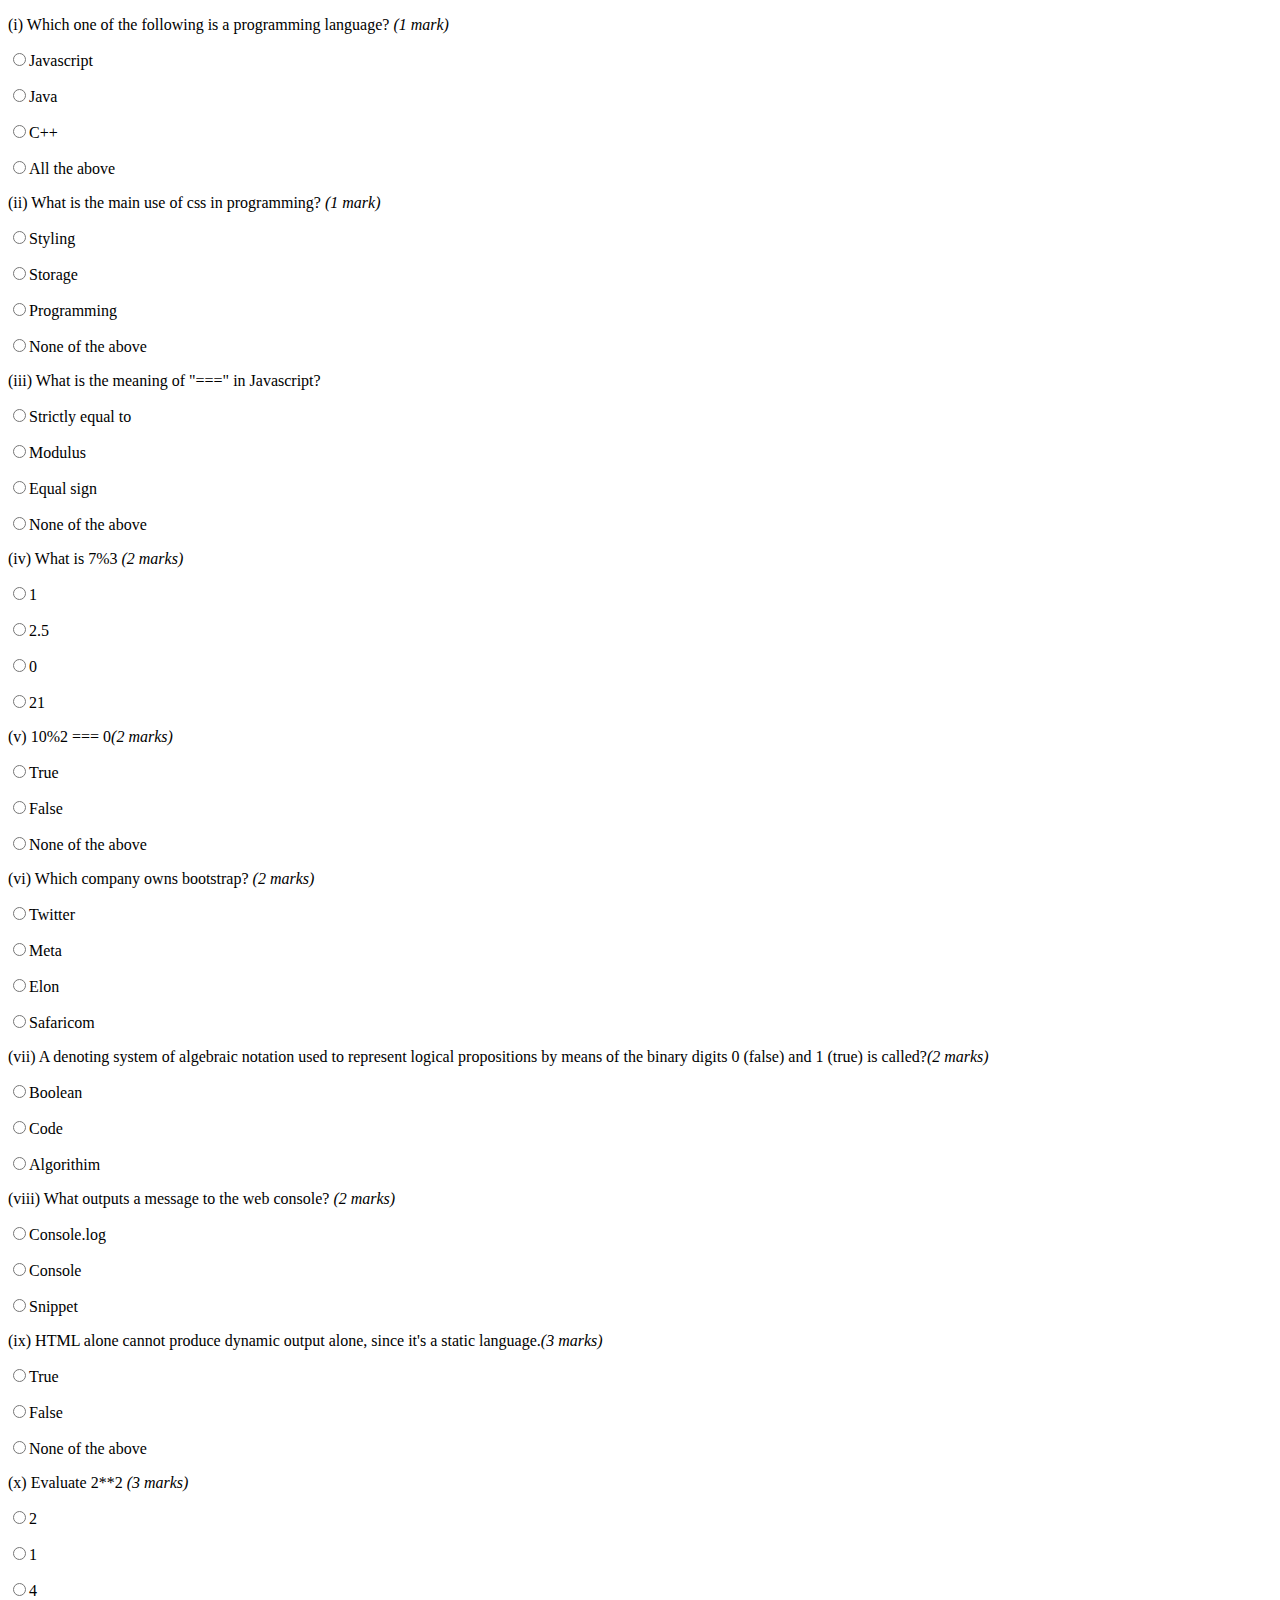
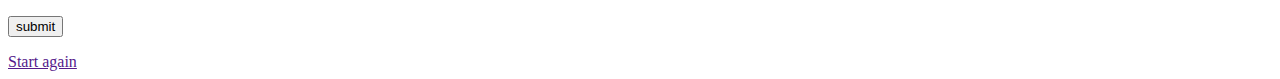
==== index.html @ 5f9b9b49 "Add README file" ====
<!DOCTYPE html>
<html lang="en">
  <head>
    <meta charset="UTF-8" />
    <meta http-equiv="X-UA-Compatible" content="IE=edge" />
    <meta name="viewport" content="width=device-width, initial-scale=1.0" />
    <title>Quiz Test</title>
    <link rel="stylesheet" type="text/css" href="/week_3_ip/quiz_css/quiz.css" />
  </head>
  <body id="Body">
    <form class="assignment">
            <div class="container1" id="quiz">
                  <p>(i) Which one of the following is a programming language? <em>(1 mark)</em></p>
                  <p><input type="radio" name="questionOne" id="r1" value="Javascript" />Javascript</p>
                  <p><input type="radio" name="questionOne" id="r1" value="Java" />Java</p>
                  <p><input type="radio" name="questionOne" id="r1" value="C++" />C++</p>
                  <p><input type="radio" name="questionOne" id="r1" value="All the above" />All the above</p>
            </div>

            <div class="container2" id="quizab">
                  <p>(ii) What is the main use of css in programming? <em>(1 mark)</em></p>
                  <p><input type="radio" name="questionTwo" id="r2" value="Styling" />Styling</p>
                  <p><input type="radio" name="questionTwo" id="r2" value="Storage" />Storage</p>
                  <p><input type="radio" name="questionTwo" id="r2" value="Programming" />Programming</p>
                  <p><input type="radio" name="questionTwo" id="r2" value="None of the above" />None of the above</p>
            </div>

            <div class="container3" id="quizac">
                  <p>(iii) What is the meaning of "===" in Javascript?</em></p>
                  <p><input type="radio" name="questionThree" id="r3" value="Strictly equal to" />Strictly equal to</p>
                  <p><input type="radio" name="questionThree" id="r3" value="Modulus" />Modulus</p>
                  <p><input type="radio" name="questionThree" id="r3" value="Equal sign" />Equal sign</p>
                  <p><input type="radio" name="questionThree" id="r3" value="None of the above" />None of the above</p>
            </div>

            <div class="container4" id="quizad">
                  <p>(iv) What is 7%3 <em>(2 marks)</em></p>
                  <p><input type="radio" name="questionFour" id="r4" value="1" />1</p>
                  <p><input type="radio" name="questionFour" id="r4" value="2.5" />2.5</p>
                  <p><input type="radio" name="questionFour" id="r4" value="0" />0</p>
                  <p><input type="radio" name="questionFour" id="r4" value="21" />21</p>
            </div>

            <div class="container5" id="quizae">
                  <p>(v) 10%2 === 0<em>(2 marks)</em></p>
                  <p><input type="radio" name="questionFive" id="r5" value="True" />True</p>
                  <p><input type="radio" name="questionFive" id="r5" value="False" />False</p>
                  <p><input type="radio" name="questionFive" id="r5" value="None of the above" />None of the above</p>
            </div>

            <div class="container6" id="quizaf">
                  <p>(vi) Which company owns bootstrap? <em>(2 marks)</em></p>
                  <p><input type="radio" name="questionSix" id="r6" value="Twitter" />Twitter</p>
                  <p><input type="radio" name="questionSix" id="r6" value="Meta" />Meta</p>
                  <p><input type="radio" name="questionSix" id="r6" value="Elon" />Elon</p>
                  <p><input type="radio" name="questionSix" id="r6" value="Safaricom" />Safaricom</p>
            </div>

            <div class="container7" id="quizag">
                  <p>(vii) A denoting system of algebraic notation used to represent logical propositions by means of the binary digits 0 (false) and 1 (true) is called?<em>(2 marks)</em></p>
                  <p><input type="radio" name="questionSeven" id="r7" value="Boolean" />Boolean</p>
                  <p><input type="radio" name="questionSeven" id="r7" value="Code" />Code</p>
                  <p><input type="radio" name="questionSeven" id="r7" value="Algorithim" />Algorithim</p>     
            </div>

            <div class="container8" id="quizah">
                  <p> (viii) What outputs a message to the web console? <em>(2 marks)</em></p>
                  <p><input type="radio" name="questionEight" id="r8" value="Console.log" />Console.log</p>
                  <p><input type="radio" name="questionEight" id="r8" value="Console" />Console</p>
                  <p><input type="radio" name="questionEight" id="r8" value="Snippet" />Snippet</p>
            </div>

            <div class="container9" id="quizai">
                  <p> (ix) HTML alone cannot produce dynamic output alone, since it's a static language.<em>(3 marks)</em></p>
                  <p><input type="radio" name="questionNine" id="r9" value="True" />True</p>
                  <p><input type="radio" name="questionNine" id="r9" value="False" />False</p>
                  <p><input type="radio" name="questionNine" id="r9" value="None of the above" />None of the above</p>
            </div>

            <div class="container10" id="quizaj">
                  <p>(x) Evaluate 2**2 <em>(3 marks)</em></p>
                  <p><input type="radio" name="questionTen" id="r10" value="2" />2</p>
                  <p><input type="radio" name="questionTen" id="r10" value="1" />1</p>
                  <p><input type="radio" name="questionTen" id="r10" value="4" />4</p>
            </div>

            <div id="submit"><input type="button" value="submit" onclick="quizValidator()" /></div>
    </form>
    <div>
      <p id="done" class="done"></p>
      <p id="statement" class="statement"></p>
    </div>
    <div id="restart">
      <a id="res" href="">Start again</a>
    </div>

    <script src="/week_3_ip/quiz_js/main.js"></script>
  </body>
</html>
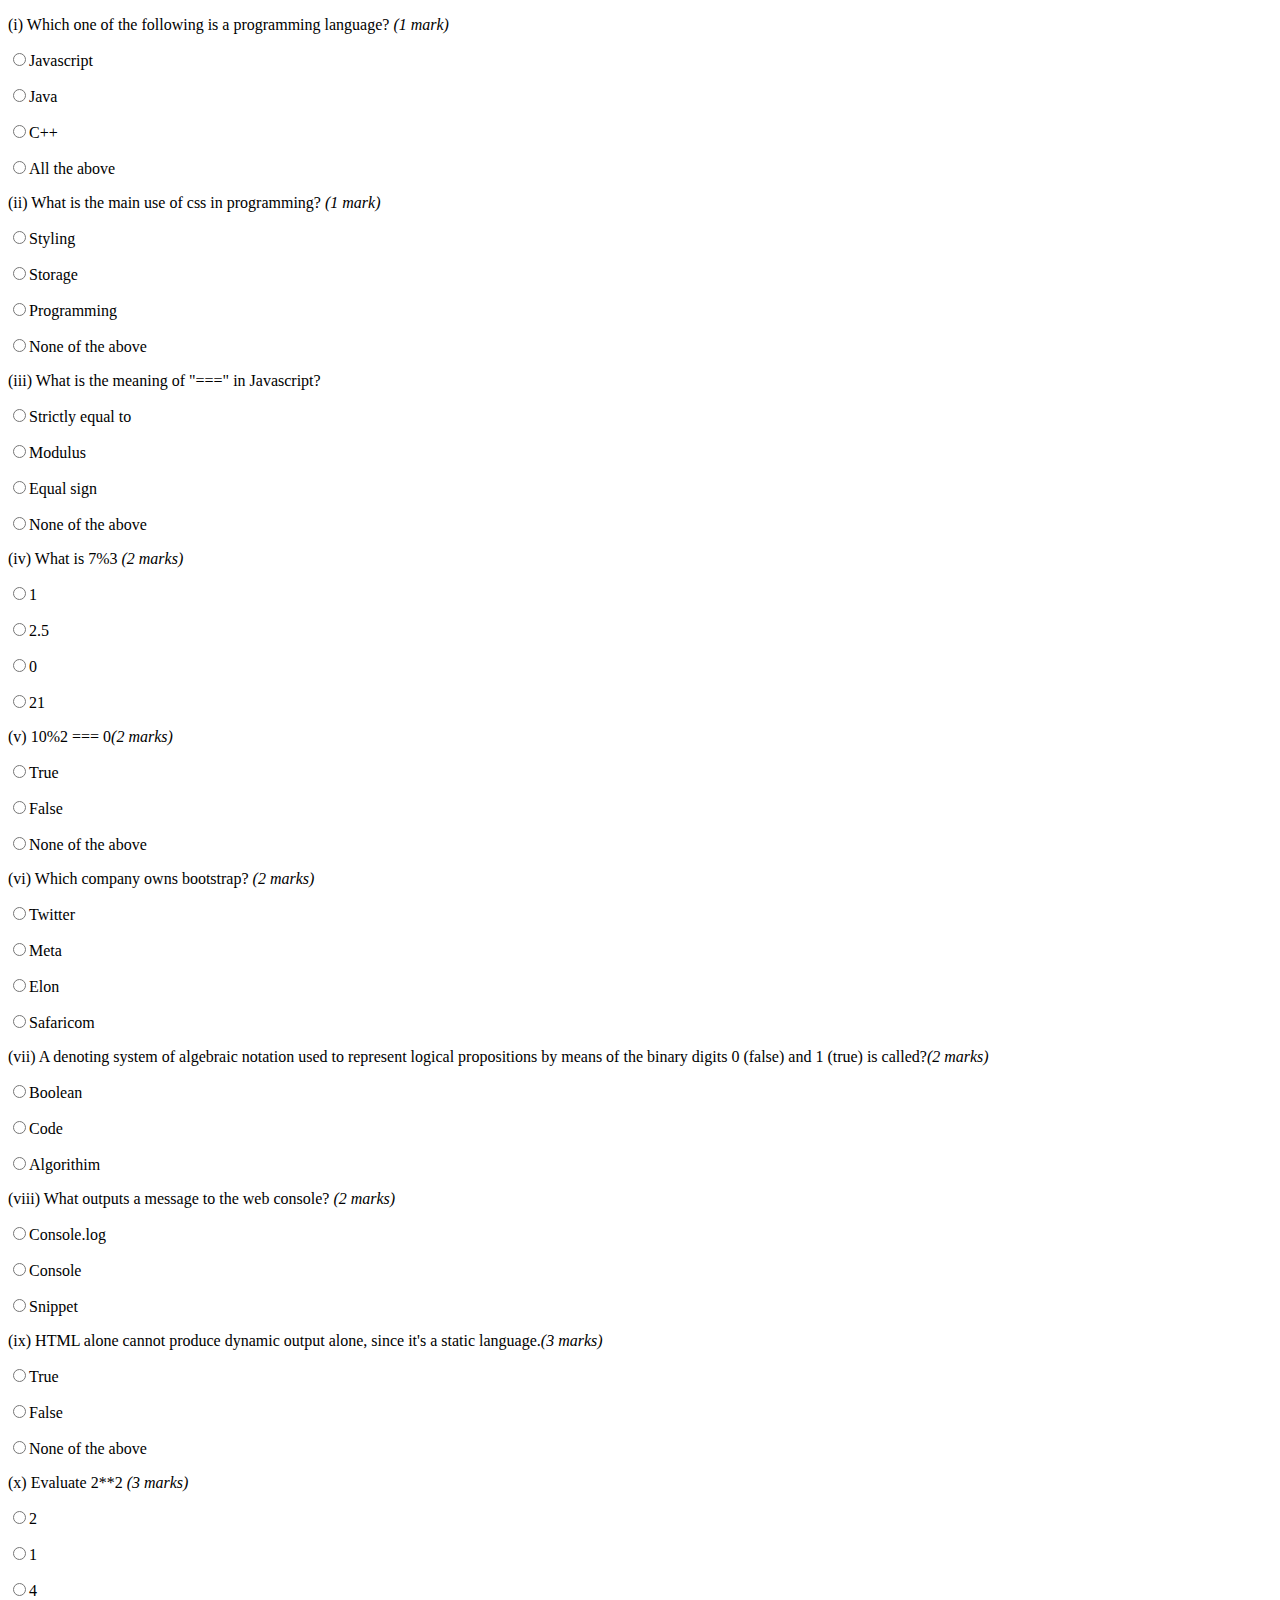
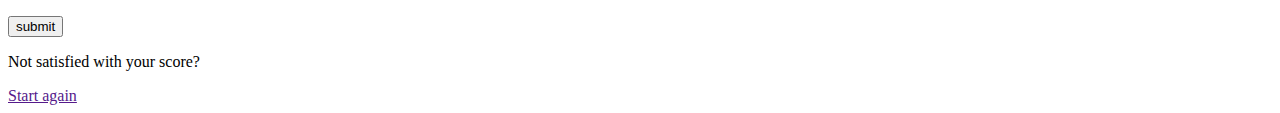
==== commit 9ba85bd6: "Add a new paragraph on the submt button" ====
--- a/index.html
+++ b/index.html
@@ -11,77 +11,77 @@
     <form class="assignment">
             <div class="container1" id="quiz">
                   <p>(i) Which one of the following is a programming language? <em>(1 mark)</em></p>
-                  <p><input type="radio" name="questionOne" id="r1" value="Javascript" />Javascript</p>
-                  <p><input type="radio" name="questionOne" id="r1" value="Java" />Java</p>
-                  <p><input type="radio" name="questionOne" id="r1" value="C++" />C++</p>
-                  <p><input type="radio" name="questionOne" id="r1" value="All the above" />All the above</p>
+                  <p><input type="radio" name="questionOne" id="Q1" value="Javascript" />Javascript</p>
+                  <p><input type="radio" name="questionOne" id="Q1" value="Java" />Java</p>
+                  <p><input type="radio" name="questionOne" id="Q1" value="C++" />C++</p>
+                  <p><input type="radio" name="questionOne" id="Q1" value="All the above" />All the above</p>
             </div>
 
             <div class="container2" id="quizab">
                   <p>(ii) What is the main use of css in programming? <em>(1 mark)</em></p>
-                  <p><input type="radio" name="questionTwo" id="r2" value="Styling" />Styling</p>
-                  <p><input type="radio" name="questionTwo" id="r2" value="Storage" />Storage</p>
-                  <p><input type="radio" name="questionTwo" id="r2" value="Programming" />Programming</p>
-                  <p><input type="radio" name="questionTwo" id="r2" value="None of the above" />None of the above</p>
+                  <p><input type="radio" name="questionTwo" id="Q2" value="Styling" />Styling</p>
+                  <p><input type="radio" name="questionTwo" id="Q2" value="Storage" />Storage</p>
+                  <p><input type="radio" name="questionTwo" id="Q2" value="Programming" />Programming</p>
+                  <p><input type="radio" name="questionTwo" id="Q2" value="None of the above" />None of the above</p>
             </div>
 
             <div class="container3" id="quizac">
                   <p>(iii) What is the meaning of "===" in Javascript?</em></p>
-                  <p><input type="radio" name="questionThree" id="r3" value="Strictly equal to" />Strictly equal to</p>
-                  <p><input type="radio" name="questionThree" id="r3" value="Modulus" />Modulus</p>
-                  <p><input type="radio" name="questionThree" id="r3" value="Equal sign" />Equal sign</p>
-                  <p><input type="radio" name="questionThree" id="r3" value="None of the above" />None of the above</p>
+                  <p><input type="radio" name="questionThree" id="Q3" value="Strictly equal to" />Strictly equal to</p>
+                  <p><input type="radio" name="questionThree" id="Q3" value="Modulus" />Modulus</p>
+                  <p><input type="radio" name="questionThree" id="Q3" value="Equal sign" />Equal sign</p>
+                  <p><input type="radio" name="questionThree" id="Q3" value="None of the above" />None of the above</p>
             </div>
 
             <div class="container4" id="quizad">
                   <p>(iv) What is 7%3 <em>(2 marks)</em></p>
-                  <p><input type="radio" name="questionFour" id="r4" value="1" />1</p>
-                  <p><input type="radio" name="questionFour" id="r4" value="2.5" />2.5</p>
-                  <p><input type="radio" name="questionFour" id="r4" value="0" />0</p>
-                  <p><input type="radio" name="questionFour" id="r4" value="21" />21</p>
+                  <p><input type="radio" name="questionFour" id="Q4" value="1" />1</p>
+                  <p><input type="radio" name="questionFour" id="Q4" value="2.5" />2.5</p>
+                  <p><input type="radio" name="questionFour" id="Q4" value="0" />0</p>
+                  <p><input type="radio" name="questionFour" id="Q4" value="21" />21</p>
             </div>
 
             <div class="container5" id="quizae">
                   <p>(v) 10%2 === 0<em>(2 marks)</em></p>
-                  <p><input type="radio" name="questionFive" id="r5" value="True" />True</p>
-                  <p><input type="radio" name="questionFive" id="r5" value="False" />False</p>
-                  <p><input type="radio" name="questionFive" id="r5" value="None of the above" />None of the above</p>
+                  <p><input type="radio" name="questionFive" id="Q5" value="True" />True</p>
+                  <p><input type="radio" name="questionFive" id="Q5" value="False" />False</p>
+                  <p><input type="radio" name="questionFive" id="Q5" value="None of the above" />None of the above</p>
             </div>
 
             <div class="container6" id="quizaf">
                   <p>(vi) Which company owns bootstrap? <em>(2 marks)</em></p>
-                  <p><input type="radio" name="questionSix" id="r6" value="Twitter" />Twitter</p>
-                  <p><input type="radio" name="questionSix" id="r6" value="Meta" />Meta</p>
-                  <p><input type="radio" name="questionSix" id="r6" value="Elon" />Elon</p>
-                  <p><input type="radio" name="questionSix" id="r6" value="Safaricom" />Safaricom</p>
+                  <p><input type="radio" name="questionSix" id="Q6" value="Twitter" />Twitter</p>
+                  <p><input type="radio" name="questionSix" id="Q6" value="Meta" />Meta</p>
+                  <p><input type="radio" name="questionSix" id="Q6" value="Elon" />Elon</p>
+                  <p><input type="radio" name="questionSix" id="Q6" value="Safaricom" />Safaricom</p>
             </div>
 
             <div class="container7" id="quizag">
                   <p>(vii) A denoting system of algebraic notation used to represent logical propositions by means of the binary digits 0 (false) and 1 (true) is called?<em>(2 marks)</em></p>
-                  <p><input type="radio" name="questionSeven" id="r7" value="Boolean" />Boolean</p>
-                  <p><input type="radio" name="questionSeven" id="r7" value="Code" />Code</p>
-                  <p><input type="radio" name="questionSeven" id="r7" value="Algorithim" />Algorithim</p>     
+                  <p><input type="radio" name="questionSeven" id="Q7" value="Boolean" />Boolean</p>
+                  <p><input type="radio" name="questionSeven" id="Q7" value="Code" />Code</p>
+                  <p><input type="radio" name="questionSeven" id="Q7" value="Algorithim" />Algorithim</p>     
             </div>
 
             <div class="container8" id="quizah">
                   <p> (viii) What outputs a message to the web console? <em>(2 marks)</em></p>
-                  <p><input type="radio" name="questionEight" id="r8" value="Console.log" />Console.log</p>
-                  <p><input type="radio" name="questionEight" id="r8" value="Console" />Console</p>
-                  <p><input type="radio" name="questionEight" id="r8" value="Snippet" />Snippet</p>
+                  <p><input type="radio" name="questionEight" id="Q8" value="Console.log" />Console.log</p>
+                  <p><input type="radio" name="questionEight" id="Q8" value="Console" />Console</p>
+                  <p><input type="radio" name="questionEight" id="Q8" value="Snippet" />Snippet</p>
             </div>
 
             <div class="container9" id="quizai">
                   <p> (ix) HTML alone cannot produce dynamic output alone, since it's a static language.<em>(3 marks)</em></p>
-                  <p><input type="radio" name="questionNine" id="r9" value="True" />True</p>
-                  <p><input type="radio" name="questionNine" id="r9" value="False" />False</p>
-                  <p><input type="radio" name="questionNine" id="r9" value="None of the above" />None of the above</p>
+                  <p><input type="radio" name="questionNine" id="Q9" value="True" />True</p>
+                  <p><input type="radio" name="questionNine" id="Q9" value="False" />False</p>
+                  <p><input type="radio" name="questionNine" id="Q9" value="None of the above" />None of the above</p>
             </div>
 
             <div class="container10" id="quizaj">
                   <p>(x) Evaluate 2**2 <em>(3 marks)</em></p>
-                  <p><input type="radio" name="questionTen" id="r10" value="2" />2</p>
-                  <p><input type="radio" name="questionTen" id="r10" value="1" />1</p>
-                  <p><input type="radio" name="questionTen" id="r10" value="4" />4</p>
+                  <p><input type="radio" name="questionTen" id="Q10" value="2" />2</p>
+                  <p><input type="radio" name="questionTen" id="Q10" value="1" />1</p>
+                  <p><input type="radio" name="questionTen" id="Q10" value="4" />4</p>
             </div>
 
             <div id="submit"><input type="button" value="submit" onclick="quizValidator()" /></div>
@@ -91,7 +91,7 @@
       <p id="statement" class="statement"></p>
     </div>
     <div id="restart">
-      <a id="res" href="">Start again</a>
+      <P>Not satisfied with your score?</P><a id="res" href="">Start again</a>
     </div>
 
     <script src="/week_3_ip/quiz_js/main.js"></script>
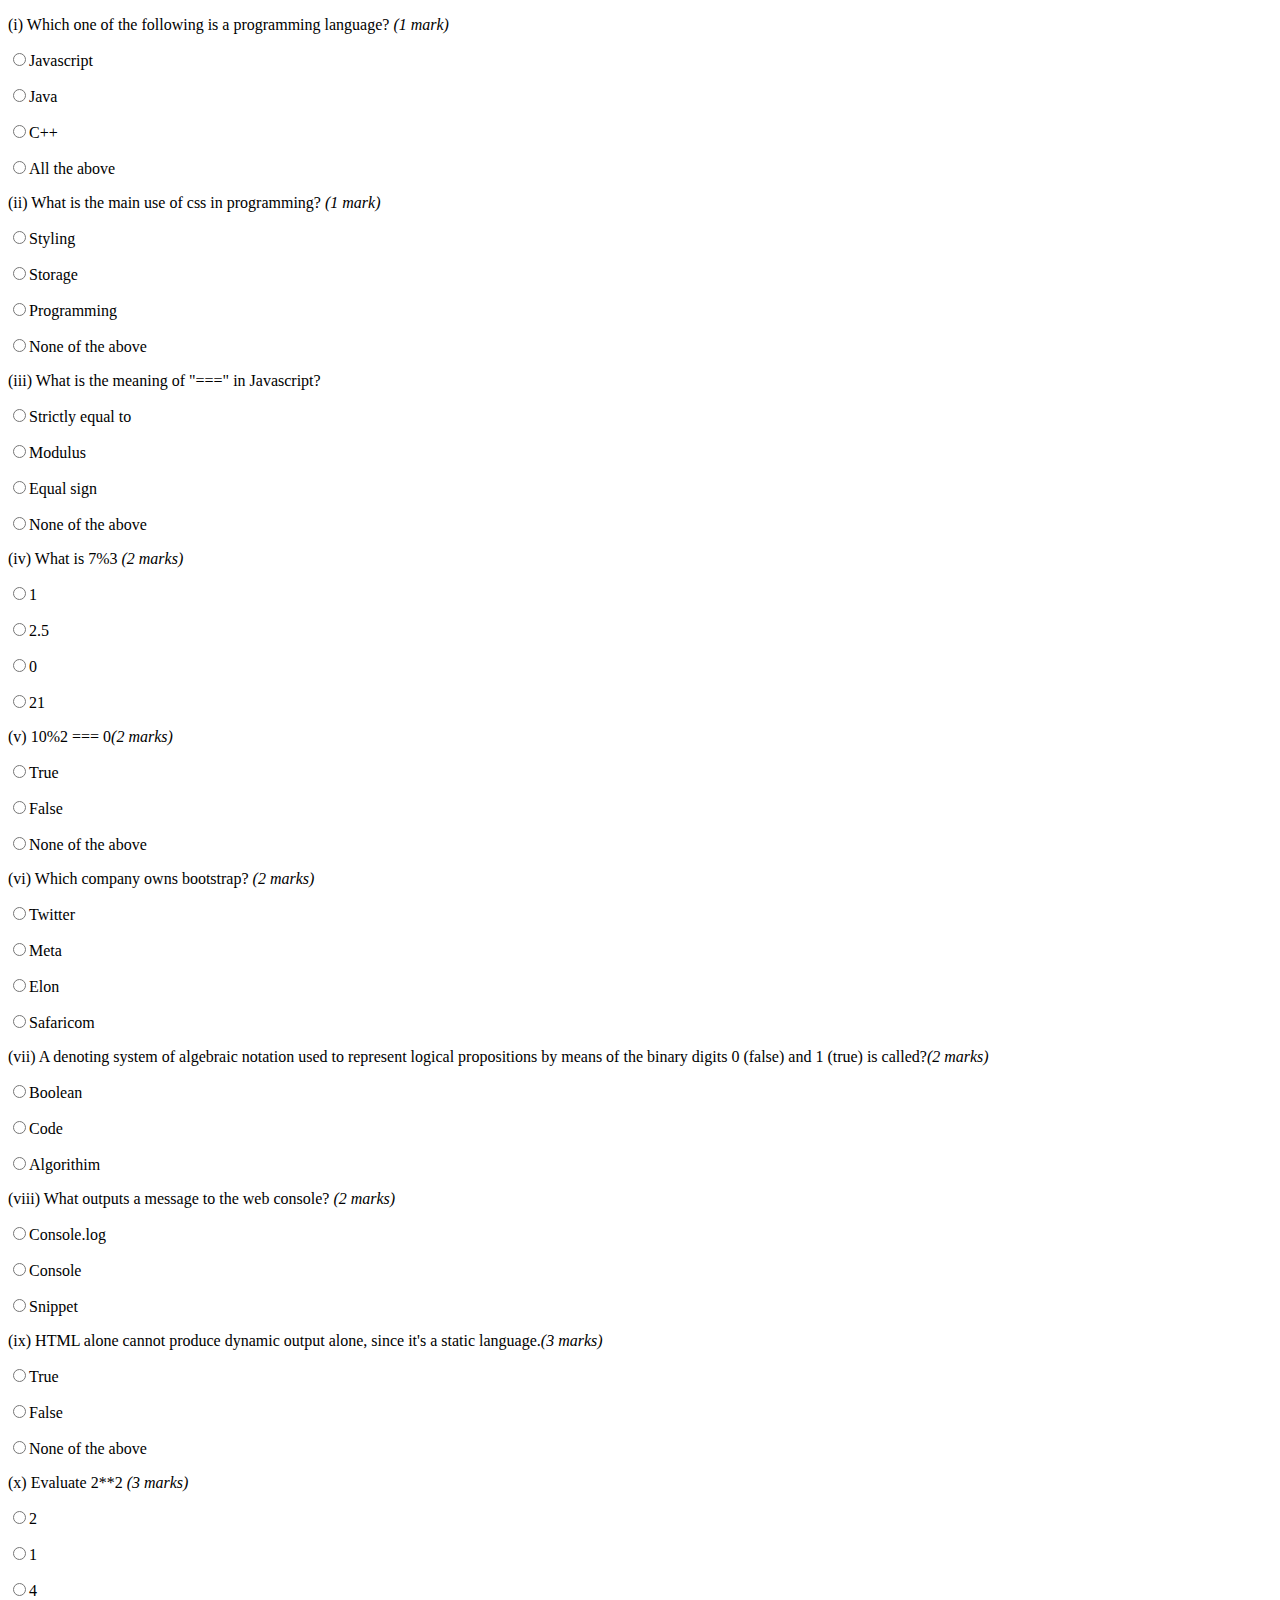
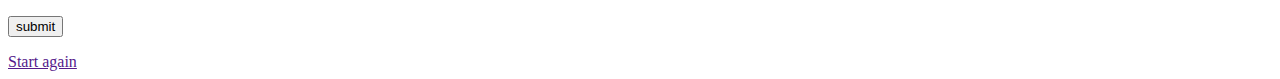
==== commit 606f6c79: "add jquery link" ====
--- a/index.html
+++ b/index.html
@@ -5,6 +5,7 @@
     <meta http-equiv="X-UA-Compatible" content="IE=edge" />
     <meta name="viewport" content="width=device-width, initial-scale=1.0" />
     <title>Quiz Test</title>
+<link href="https://cdn.jsdelivr.net/npm/bootstrap@5.2.2/dist/css/bootstrap.min.css" rel="stylesheet" integrity="sha384-Zenh87qX5JnK2Jl0vWa8Ck2rdkQ2Bzep5IDxbcnCeuOxjzrPF/et3URy9Bv1WTRi" crossorigin="anonymous">
     <link rel="stylesheet" type="text/css" href="/week_3_ip/quiz_css/quiz.css" />
   </head>
   <body id="Body">
@@ -91,9 +92,9 @@
       <p id="statement" class="statement"></p>
     </div>
     <div id="restart">
-      <P>Not satisfied with your score?</P><a id="res" href="">Start again</a>
+            <a id="res" href="">Start again</a>
     </div>
-
+    <script src="https://code.jquery.com/jquery-3.6.1.min.js" integrity="sha256-o88AwQnZB+VDvE9tvIXrMQaPlFFSUTR+nldQm1LuPXQ="crossorigin="anonymous"></script>
     <script src="/week_3_ip/quiz_js/main.js"></script>
   </body>
 </html>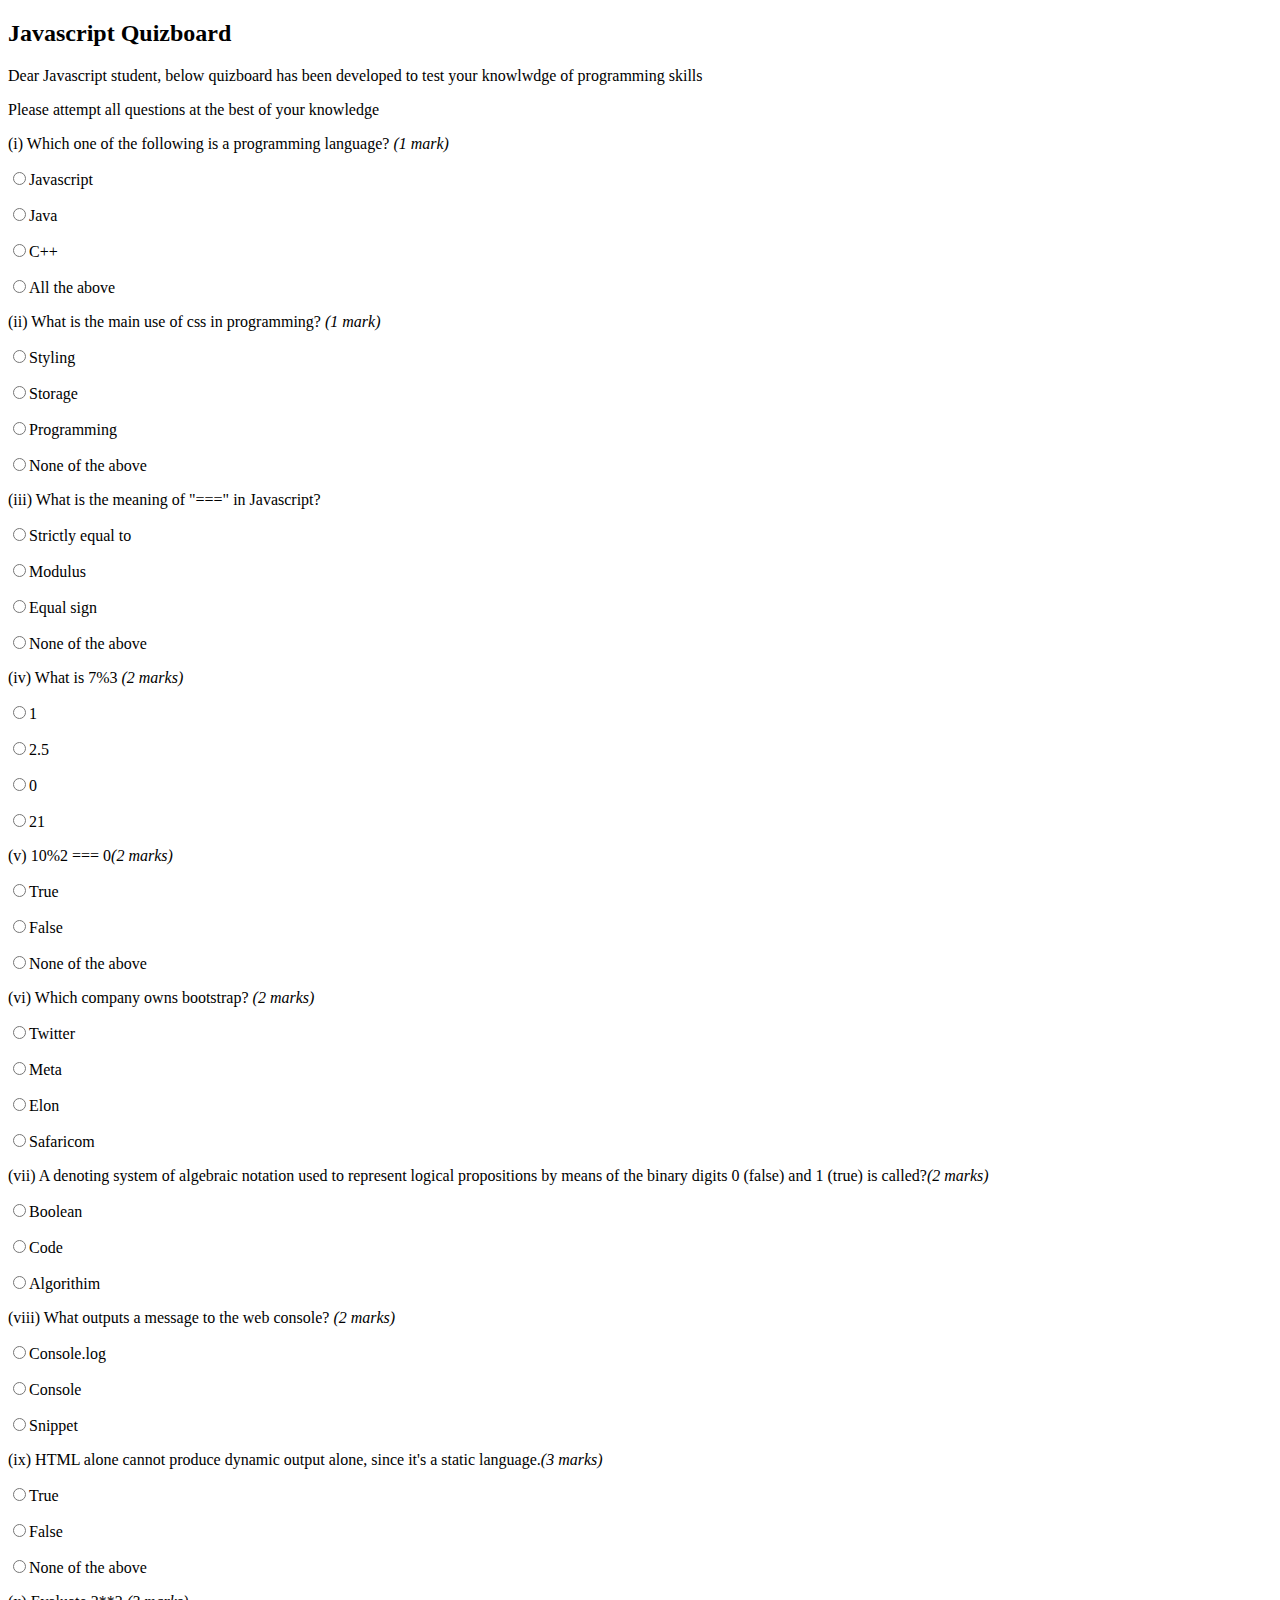
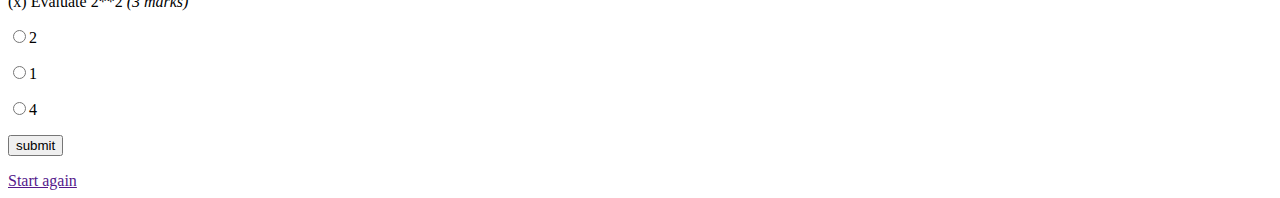
==== commit 5a8aa7c1: "add a new paragraph" ====
--- a/index.html
+++ b/index.html
@@ -7,6 +7,12 @@
     <title>Quiz Test</title>
 <link href="https://cdn.jsdelivr.net/npm/bootstrap@5.2.2/dist/css/bootstrap.min.css" rel="stylesheet" integrity="sha384-Zenh87qX5JnK2Jl0vWa8Ck2rdkQ2Bzep5IDxbcnCeuOxjzrPF/et3URy9Bv1WTRi" crossorigin="anonymous">
     <link rel="stylesheet" type="text/css" href="/week_3_ip/quiz_css/quiz.css" />
+<div class="Heading">
+      <h2>Javascript Quizboard</h2>
+      <p>Dear Javascript student, below quizboard has been developed to test your knowlwdge of programming skills</p>
+      <p>Please attempt all questions at the best of your knowledge</p>
+</div>
+
   </head>
   <body id="Body">
     <form class="assignment">
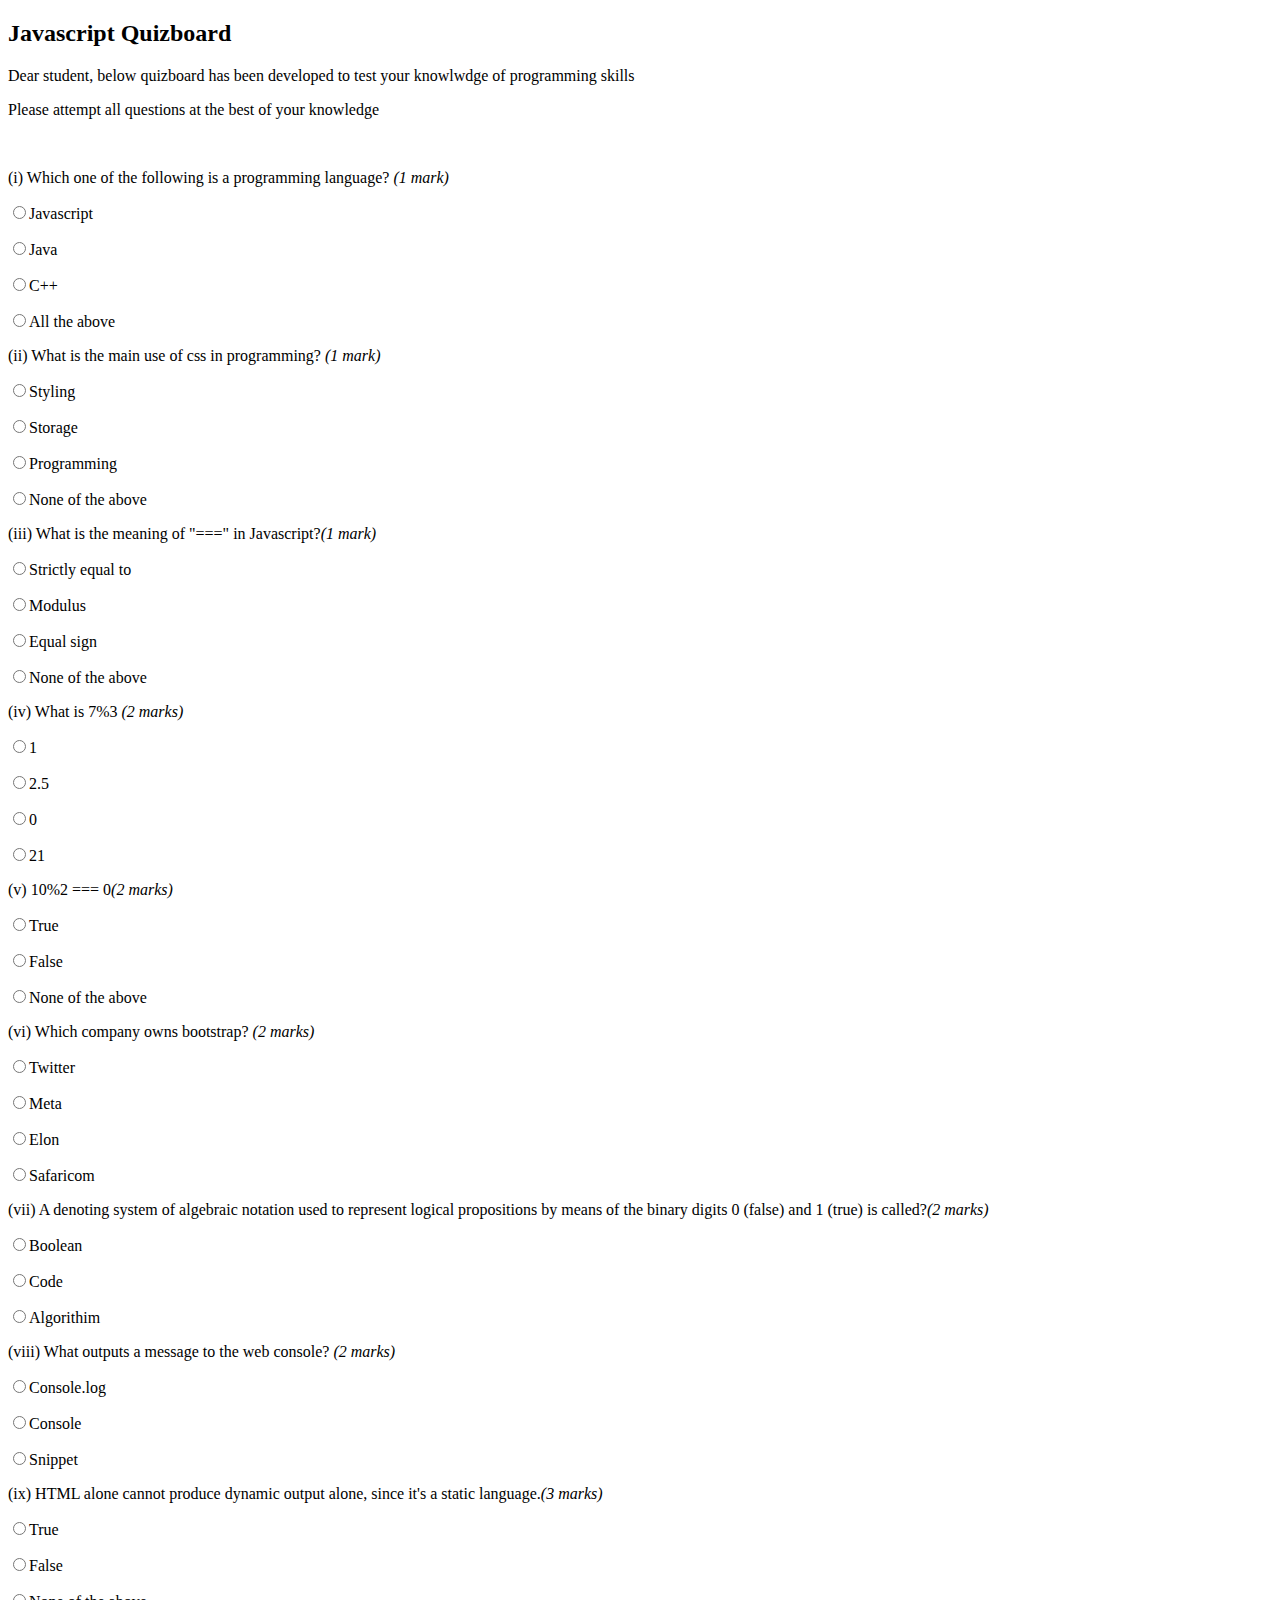
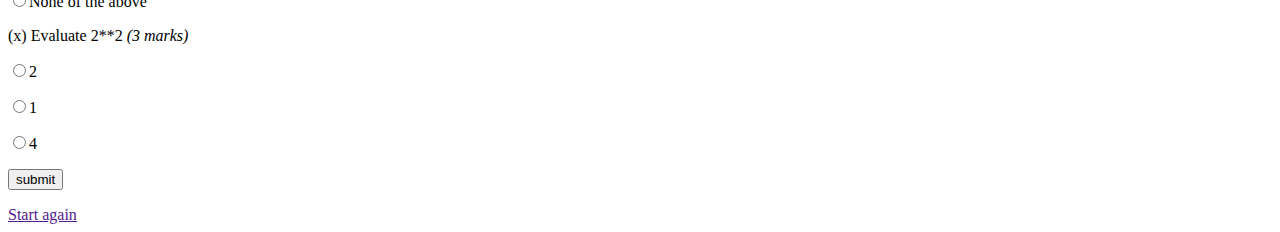
==== commit f1afa416: "add a body color" ====
--- a/index.html
+++ b/index.html
@@ -9,11 +9,12 @@
     <link rel="stylesheet" type="text/css" href="/week_3_ip/quiz_css/quiz.css" />
 <div class="Heading">
       <h2>Javascript Quizboard</h2>
-      <p>Dear Javascript student, below quizboard has been developed to test your knowlwdge of programming skills</p>
-      <p>Please attempt all questions at the best of your knowledge</p>
+      <p>Dear student, below quizboard has been developed to test your knowlwdge of programming skills</p>
+      <p>Please attempt all questions at the best of your knowledge</p><br>
 </div>
 
   </head>
+  
   <body id="Body">
     <form class="assignment">
             <div class="container1" id="quiz">
@@ -33,7 +34,7 @@
             </div>
 
             <div class="container3" id="quizac">
-                  <p>(iii) What is the meaning of "===" in Javascript?</em></p>
+                  <p>(iii) What is the meaning of "===" in Javascript?<em>(1 mark)</em></p>
                   <p><input type="radio" name="questionThree" id="Q3" value="Strictly equal to" />Strictly equal to</p>
                   <p><input type="radio" name="questionThree" id="Q3" value="Modulus" />Modulus</p>
                   <p><input type="radio" name="questionThree" id="Q3" value="Equal sign" />Equal sign</p>
